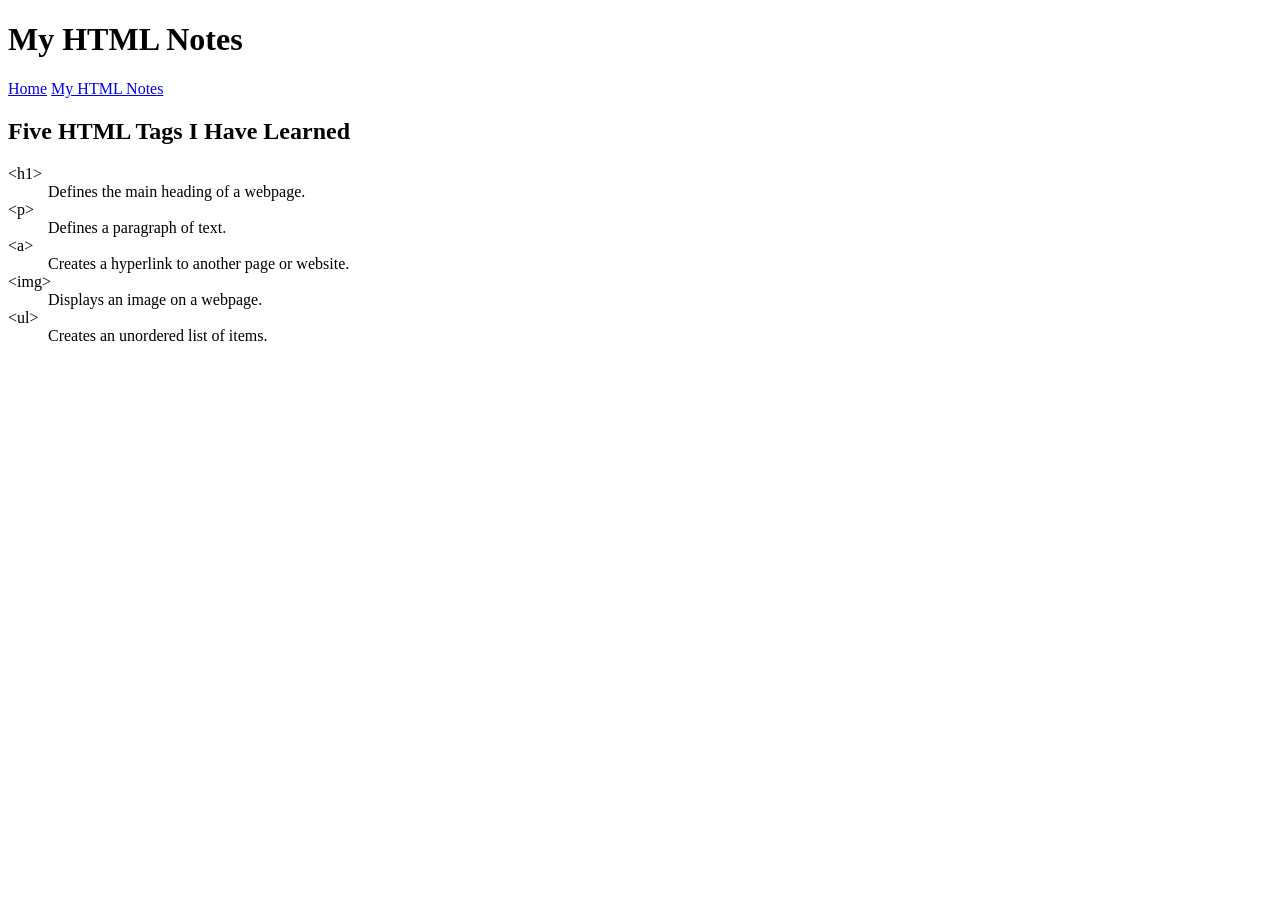
==== html-assignment/notes.html @ 7514a8f6 "Updated Name" ====
<!DOCTYPE html>
<html lang="en">

<head>
    <meta charset="UTF-8">
    <meta name="viewport" content="width=device-width, initial-scale=1.0">
    <title>My HTML Notes</title>
</head>

<body>
    <header>
        <h1>My HTML Notes</h1>

        <nav>
            <a href="index.html">Home</a>
            <a href="notes.html">My HTML Notes</a>
        </nav>
    </header>

    <main>
        <h2>Five HTML Tags I Have Learned</h2>

        <dl>
            <dt>&lt;h1&gt;</dt>
            <dd>Defines the main heading of a webpage.</dd>

            <dt>&lt;p&gt;</dt>
            <dd>Defines a paragraph of text.</dd>

            <dt>&lt;a&gt;</dt>
            <dd>Creates a hyperlink to another page or website.</dd>

            <dt>&lt;img&gt;</dt>
            <dd>Displays an image on a webpage.</dd>

            <dt>&lt;ul&gt;</dt>
            <dd>Creates an unordered list of items.</dd>
        </dl>
    </main>
</body>

</html>
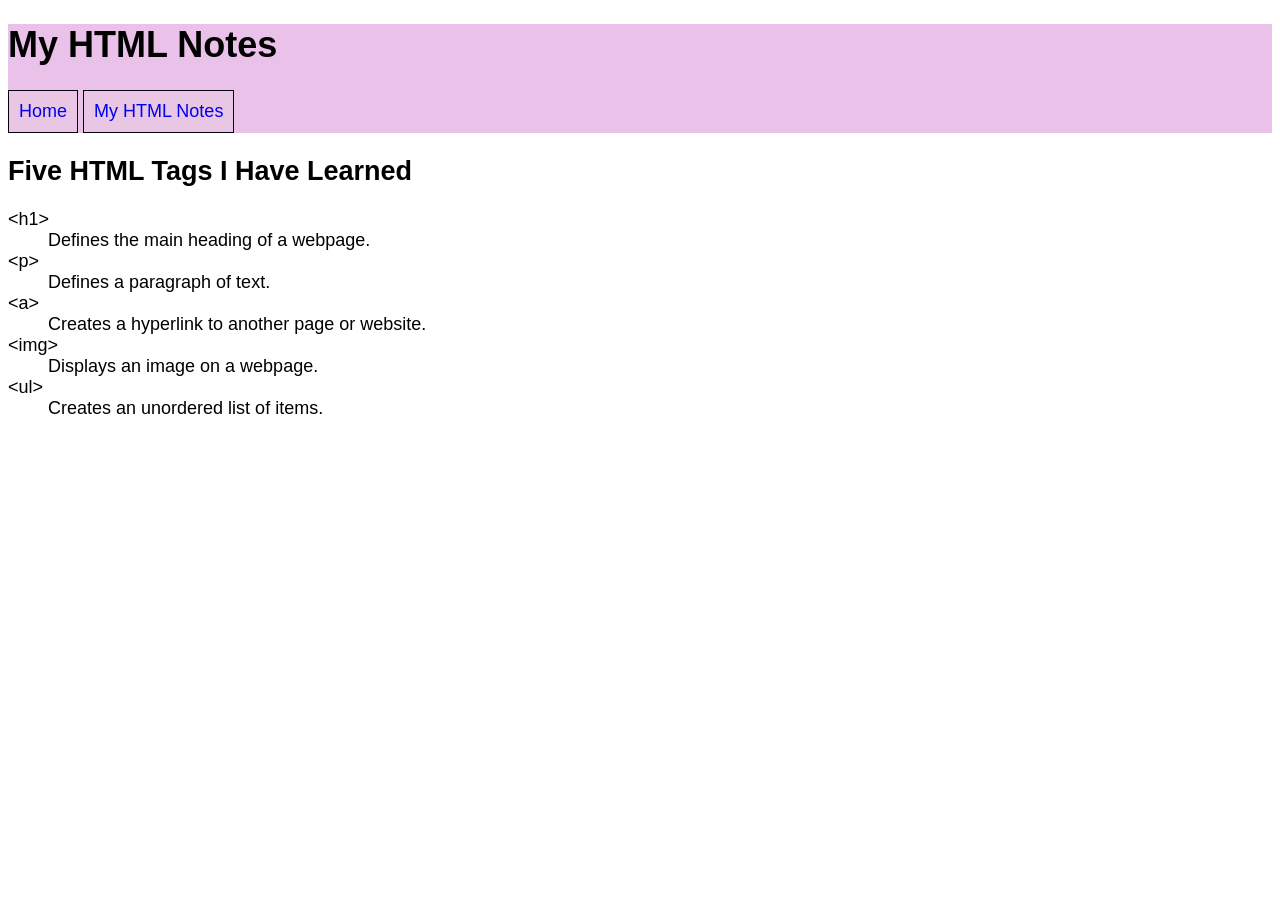
==== commit 1318fbc7: "Lone Starfish midterm" ====
--- a/html-assignment/notes.html
+++ b/html-assignment/notes.html
@@ -6,6 +6,7 @@
     <meta charset="UTF-8">
     <meta name="viewport" content="width=device-width, initial-scale=1.0">
     <title>My HTML Notes</title>
+    <link href="css/main.css" rel="stylesheet">
 </head>
 
 <body>
--- a/html-assignment/css/main.css
+++ b/html-assignment/css/main.css
@@ -0,0 +1,38 @@
+body {
+    font-family: Arial, sans-serif;
+    font-size: 18px;
+}
+
+header,
+footer {
+    background-color: rgb(234, 193, 233);
+}
+
+.site-title {
+    color: rgb(5, 5, 56);
+}
+
+#my-image {
+    box-shadow: 0 0 2px 1px black;
+}
+
+.hobbies {
+    list-style-type: square;
+}
+
+.hobbies li:nth-child(odd) {
+    background-color: rgba(211, 211, 211, 0.909);
+}
+
+nav a {
+    text-decoration: none;
+    background-color: rgb(234, 198, 229);
+    border: 1px solid rgb(0, 0, 14);
+    padding: 10px;
+    display: inline-block;
+}
+
+nav a:hover,
+nav a:focus {
+    background-color: lightcoral;
+}
